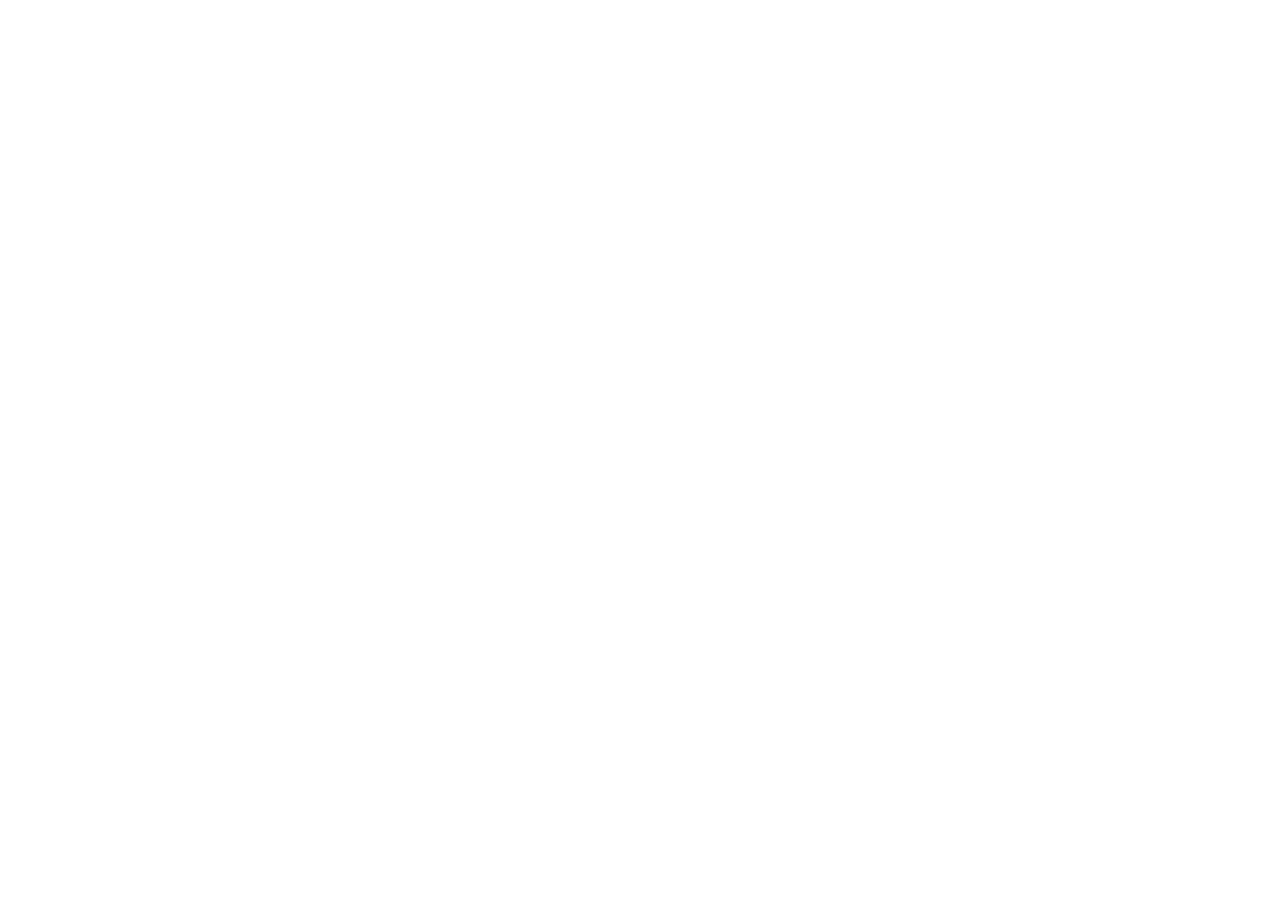
==== Etch-a-Sketch/index.html @ 1f9d673e "Set up files" ====
<!DOCTYPE html>
<html lang="en">
<head>
    <meta charset="UTF-8">
    <meta name="viewport" content="width=device-width, initial-scale=1.0">
    <title>Etch-A-Sketch</title>
    <link rel="stylesheet" href="./style.css">
    <script src="./main.js" defer></script>
</head>
<body>
    
</body>
</html>
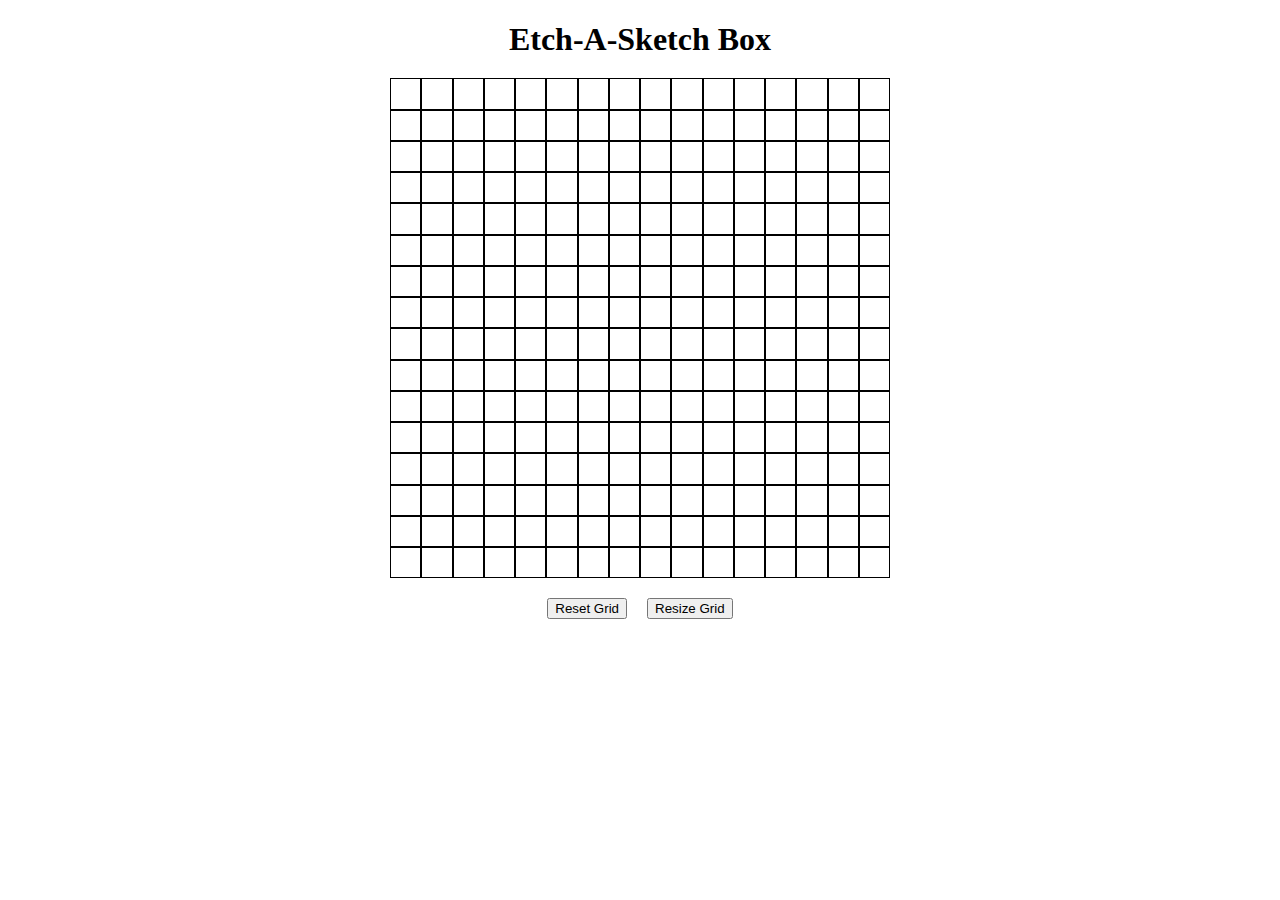
==== commit 4a2e050d: "Adding the basic functionality for the project with changing color of grid square" ====
--- a/Etch-a-Sketch/index.html
+++ b/Etch-a-Sketch/index.html
@@ -5,9 +5,18 @@
     <meta name="viewport" content="width=device-width, initial-scale=1.0">
     <title>Etch-A-Sketch</title>
     <link rel="stylesheet" href="./style.css">
-    <script src="./main.js" defer></script>
+    
 </head>
 <body>
+    <h1>Etch-A-Sketch Box</h1>
+    <div id="gridContainer"></div>
+    <div class="btn-container">
+        <button id="reset">Reset Grid</button>
+        <button id="resize">Resize Grid</button>
+    </div>
     
+
+
+    <script src="./main.js"></script>
 </body>
 </html>--- a/Etch-a-Sketch/style.css
+++ b/Etch-a-Sketch/style.css
@@ -0,0 +1,33 @@
+#gridContainer{
+    margin: auto;
+    width: 500px;
+    height: 500px;
+    display: flex;
+    flex-wrap: wrap;
+    justify-content: center;
+    align-items: center;
+    margin-bottom: 20px;
+}
+
+h1{
+    margin-bottom: 20px;
+    text-align: center;
+}
+
+.gridSquare{
+    box-sizing: border-box;
+    border: 1px solid black;
+    width: calc(100% / 16);
+    height: calc(100% / 16);
+}
+
+.change{
+    background-color: black;
+}
+
+.btn-container{
+    display: flex;
+    justify-content: center;
+    align-items: center;
+    gap: 20px;
+}